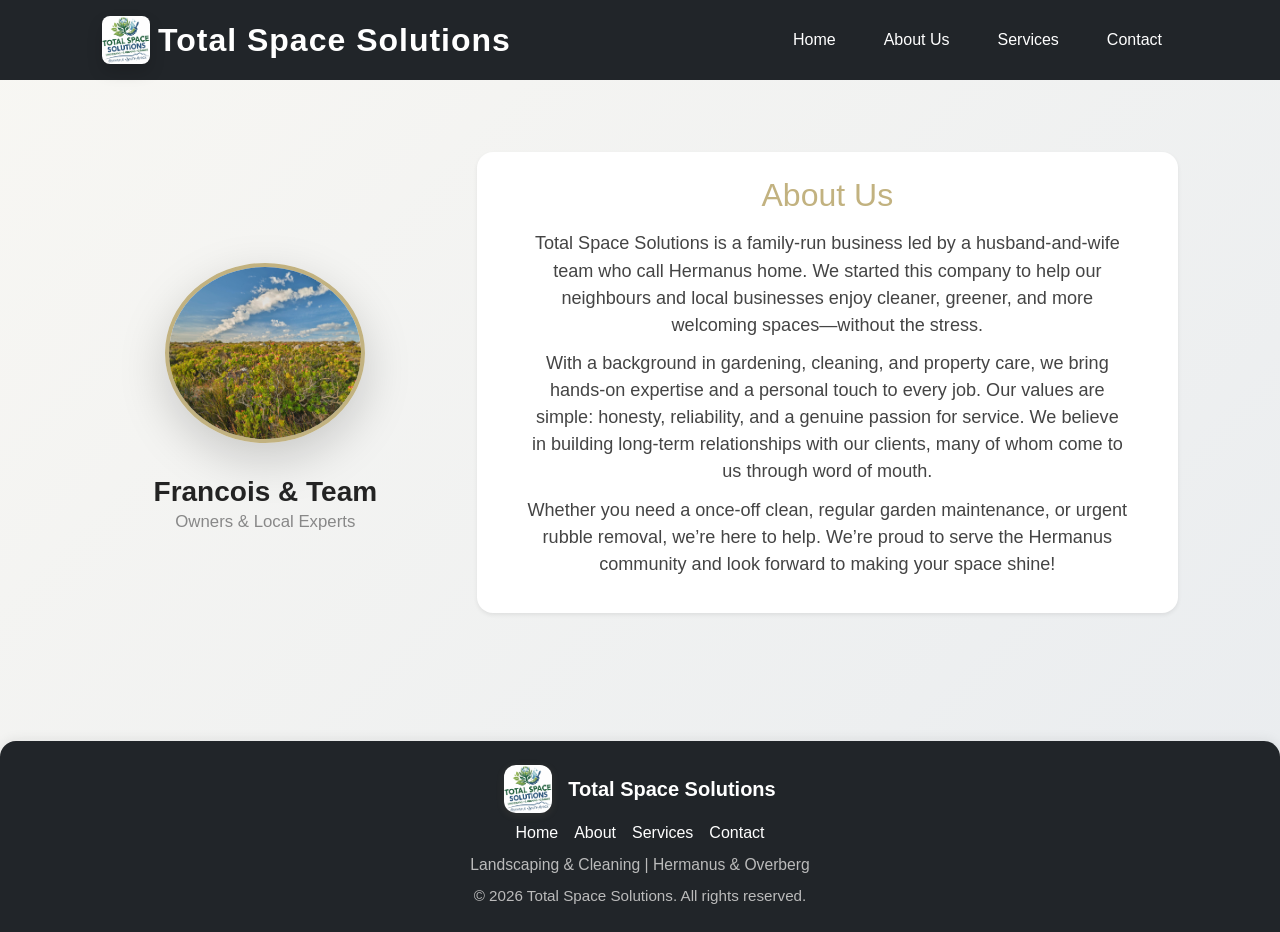
==== about.html @ 376f3a89 "Initial website commit after fixing all long filenames in TS Landscaping images folder" ====
<!DOCTYPE html>
<html lang="en">
<head>
    <meta charset="UTF-8">
    <meta name="viewport" content="width=device-width, initial-scale=1.0">
    <title>About Us | Total Space Solutions</title>
    <link href="https://cdn.jsdelivr.net/npm/bootstrap@5.3.2/dist/css/bootstrap.min.css" rel="stylesheet">
    <link rel="stylesheet" href="css/styles.css">
    <link href="https://fonts.googleapis.com/css?family=Roboto:400,700&display=swap" rel="stylesheet">
</head>
<body>
    <header class="bg-dark py-3 mb-4">
        <div class="container d-flex flex-wrap align-items-center justify-content-between">
            <h1 class="d-flex align-items-center gap-2 m-0" style="font-size:2rem;">
                <img src="images/logo.png" alt="Total Space Solutions Logo" class="rounded-3 bg-white shadow" style="height:48px; width:48px;"/>
                <span class="text-white">Total Space Solutions</span>
            </h1>
            <nav class="nav gap-3">
                <a href="index.html" class="nav-link text-white">Home</a>
                <a href="about.html" class="nav-link text-white">About Us</a>
                <a href="services.html" class="nav-link text-white">Services</a>
                <a href="contact.html" class="nav-link text-white">Contact</a>
            </nav>
        </div>
    </header>
    <main>
        <section class="container py-5">
            <div class="row justify-content-center align-items-center g-5">
                <div class="col-md-4 text-center">
                    <img src="images/TS Landscaping/tss2.jpg" alt="Owners of Total Space Solutions" class="about-img shadow-lg mb-3" style="max-width:200px; width:100%; object-fit:cover; border-radius:50%; border:4px solid #c2b280;">
                    <h3 class="mt-3 mb-0" style="font-family:'Montserrat',Arial,sans-serif; font-weight:700; color:#232323;">Francois & Team</h3>
                    <div style="color:#888; font-size:1.05rem;">Owners & Local Experts</div>
                </div>
                <div class="col-md-8">
                    <div class="about bg-white p-4 rounded-4 shadow-sm">
                        <h2 class="mb-3" style="font-family:'Montserrat',Arial,sans-serif; color:#c2b280;">About Us</h2>
                        <p>Total Space Solutions is a family-run business led by a husband-and-wife team who call Hermanus home. We started this company to help our neighbours and local businesses enjoy cleaner, greener, and more welcoming spaces—without the stress.</p>
                        <p>With a background in gardening, cleaning, and property care, we bring hands-on expertise and a personal touch to every job. Our values are simple: honesty, reliability, and a genuine passion for service. We believe in building long-term relationships with our clients, many of whom come to us through word of mouth.</p>
                        <p>Whether you need a once-off clean, regular garden maintenance, or urgent rubble removal, we’re here to help. We’re proud to serve the Hermanus community and look forward to making your space shine!</p>
                    </div>
                </div>
            </div>
        </section>
    </main>
    <footer class="bg-dark text-white py-4 mt-5 rounded-top-4">
        <div class="container d-flex flex-column align-items-center gap-2">
            <div class="d-flex gap-3 align-items-center">
                <img src="images/logo.png" alt="TSS Logo" style="width:48px; height:48px; border-radius:12px; background:#fff; box-shadow:0 2px 8px rgba(194,178,128,0.10);"/>
                <span class="fw-bold fs-5">Total Space Solutions</span>
            </div>
            <div class="d-flex gap-3">
                <a href="index.html" class="text-white text-decoration-none">Home</a>
                <a href="about.html" class="text-white text-decoration-none">About</a>
                <a href="services.html" class="text-white text-decoration-none">Services</a>
                <a href="contact.html" class="text-white text-decoration-none">Contact</a>
            </div>
            <div style="font-size:0.98rem; color:#bbb;">Landscaping & Cleaning | Hermanus & Overberg</div>
            <p class="mb-0" style="font-size:0.95rem; color:#bbb;">&copy; 2026 Total Space Solutions. All rights reserved.</p>
        </div>
    </footer>
    <script src="https://cdn.jsdelivr.net/npm/bootstrap@5.3.2/dist/js/bootstrap.bundle.min.js"></script>
</body>
</html>
---- css/styles.css ----
/* Testimonials Section */
.testimonials {
    background: #fff;
    padding: 2.2rem 0 2.2rem 0;
    text-align: center;
    border-radius: 24px;
    margin-bottom: 2rem;
    box-shadow: 0 2px 12px rgba(56, 142, 60, 0.07);
}
.testimonials h3 {
    color: #388e3c;
    font-size: 1.5rem;
    margin-bottom: 1.2rem;
}
.testimonial-list {
    display: flex;
    flex-wrap: wrap;
    gap: 1.5rem;
    justify-content: center;
}
.testimonial {
    background: #e8f5e9;
    border-radius: 14px;
    box-shadow: 0 2px 8px rgba(56, 142, 60, 0.07);
    padding: 1.2rem 1.1rem;
    max-width: 320px;
    min-width: 220px;
    font-style: italic;
    color: #333;
    position: relative;
}
.testimonial span {
    display: block;
    margin-top: 0.7rem;
    font-size: 0.98rem;
    color: #2e7d32;
    font-style: normal;
}

/* FAQ Section */
.faq {
    background: #fffde7;
    padding: 2.2rem 0 2.2rem 0;
    text-align: left;
    border-radius: 24px;
    margin-bottom: 2rem;
    box-shadow: 0 2px 12px rgba(255, 214, 0, 0.07);
    max-width: 900px;
    margin-left: auto;
    margin-right: auto;
}
.faq h3 {
    color: #ffd600;
    font-size: 1.5rem;
    margin-bottom: 1.2rem;
    text-align: center;
}
.faq-list {
    display: flex;
    flex-direction: column;
    gap: 1.2rem;
}
.faq-item strong {
    color: #388e3c;
    display: block;
    margin-bottom: 0.2rem;
    font-size: 1.08rem;
}
.faq-item p {
    margin: 0 0 0.2rem 0;
    color: #444;
    font-size: 1.05rem;
}

@media (max-width: 800px) {
    .testimonial-list {
        flex-direction: column;
        align-items: center;
    }
    .faq {
        padding: 1.2rem 0.2rem;
    }
}
/* Google Fonts already linked in HTML */
body {
    font-family: 'Poppins', 'Montserrat', 'Open Sans', Arial, sans-serif;
    margin: 0;
    padding: 0;
    background: linear-gradient(135deg, #f8f7f3 0%, #e9ecef 100%);
    color: #232323;
}

    background: linear-gradient(90deg, #232323 0%, #4e4e4e 100%);
    color: #fff;
    padding: 0;
    box-shadow: 0 2px 12px rgba(35, 35, 35, 0.08);
}
header .container {
    display: flex;
    flex-direction: row;
    align-items: center;
    justify-content: space-between;
    max-width: 1100px;
    margin: 0 auto;
    padding: 1.2rem 0.5rem 1.2rem 0.5rem;
}
header h1 {
    font-size: 2.1rem;
    font-weight: 900;
    letter-spacing: 1px;
    margin: 0;
    display: flex;
    align-items: center;
    gap: 0.7rem;
}
.logo-placeholder {
    width: 48px;
    height: 48px;
    background: #e5e0d8;
    border-radius: 50%;
    display: inline-flex;
    align-items: center;
    justify-content: center;
    font-size: 1.5rem;
    color: #232323;
    font-weight: bold;
    box-shadow: 0 2px 8px rgba(35, 35, 35, 0.10);
}
nav {
    display: flex;
    gap: 1.5rem;
}
nav a {
    color: #fff;
    text-decoration: none;
    font-weight: 600;
    font-size: 1.1rem;
    padding: 0.3rem 0.7rem;
    border-radius: 6px;
    transition: background 0.2s, color 0.2s;
}
nav a:hover {
    background: #c2b280;
    color: #232323;
}
.container {
    width: 92%;
    max-width: 1100px;
    margin: 0 auto;
}
/* Hero Section */
.hero {
    display: flex;
    flex-direction: column;
    align-items: center;
    background: linear-gradient(120deg, #e5e0d8 60%, #f8f7f3 100%);
    padding: 2.5rem 0 1.5rem 0;
    text-align: center;
    border-radius: 0 0 32px 32px;
    box-shadow: 0 4px 24px rgba(35, 35, 35, 0.07);
    margin-bottom: 1.5rem;
}
.hero-img {
    width: 100%;
    max-width: 420px;
    border-radius: 18px;
    margin-bottom: 1.2rem;
    object-fit: cover;
    aspect-ratio: 4/3;
    box-shadow: 0 4px 18px rgba(26, 35, 126, 0.10);
}
.hero-content h2 {
    margin: 0.5rem 0;
    font-size: 2.3rem;
    font-weight: 800;
    color: #232323;
    font-family: 'Montserrat', Arial, sans-serif;
}
.hero-content p {
    font-size: 1.15rem;
    color: #444;
    margin-bottom: 1.2rem;
}
.cta-btn {
    display: inline-block;
    background: linear-gradient(90deg, #c2b280 0%, #e5e0d8 100%);
    color: #232323;
    padding: 0.85rem 2.2rem;
    border-radius: 25px;
    font-weight: bold;
    margin-top: 1rem;
    text-decoration: none;
    font-size: 1.1rem;
    box-shadow: 0 2px 8px rgba(194, 178, 128, 0.10);
    transition: background 0.2s, transform 0.2s;
}
.cta-btn:hover {
    background: #232323;
    color: #fff;
    transform: translateY(-2px) scale(1.04);
}
.quick-services {
    background: #fff;
    padding: 2.2rem 0 2.5rem 0;
    text-align: center;
    border-radius: 24px;
    margin-bottom: 2rem;
    box-shadow: 0 2px 12px rgba(194, 178, 128, 0.07);
}
.quick-services h3 {
    font-size: 1.6rem;
    color: #c2b280;
    margin-bottom: 1.2rem;
    font-family: 'Montserrat', Arial, sans-serif;
}
.service-cards {
    display: flex;
    flex-wrap: wrap;
    justify-content: center;
    gap: 2rem;
    margin-top: 1rem;
}
.service-card {
    background: #f8f7f3;
    border-radius: 16px;
    box-shadow: 0 4px 18px rgba(194, 178, 128, 0.10);
    padding: 1.2rem 1rem 1.5rem 1rem;
    width: 290px;
    text-align: center;
    transition: transform 0.18s, box-shadow 0.18s;
    border: 1.5px solid #e0e0e0;
}
.service-card:hover {
    transform: translateY(-6px) scale(1.03);
    box-shadow: 0 8px 32px rgba(194, 178, 128, 0.16);
    border-color: #c2b280;
}
.service-card img {
    width: 100%;
    height: 150px;
    object-fit: cover;
    border-radius: 10px;
    margin-bottom: 0.7rem;
    box-shadow: 0 2px 8px rgba(194, 178, 128, 0.07);
}
.service-card h4 {
    color: #232323;
    margin: 0.7rem 0 0.3rem 0;
    font-size: 1.2rem;
    font-family: 'Montserrat', Arial, sans-serif;
}
.about {
    background: #fff;
    padding: 2.5rem 0 2.5rem 0;
    text-align: center;
    border-radius: 24px;
    margin-bottom: 2rem;
    box-shadow: 0 2px 12px rgba(194, 178, 128, 0.07);
}
.about-img {
    width: 180px;
    height: 180px;
    object-fit: cover;
    border-radius: 50%;
    margin-bottom: 1.2rem;
    box-shadow: 0 2px 12px rgba(194, 178, 128, 0.10);
}
.about p {
    font-size: 1.13rem;
    color: #444;
    max-width: 600px;
    margin: 0.7rem auto;
}
.services {
    background: linear-gradient(120deg, #e5e0d8 60%, #f8f7f3 100%);
    padding: 2.5rem 0 2.5rem 0;
    border-radius: 24px;
    margin-bottom: 2rem;
    box-shadow: 0 2px 12px rgba(194, 178, 128, 0.07);
}
.services h2 {
    color: #232323;
    margin-bottom: 1.5rem;
    font-family: 'Montserrat', Arial, sans-serif;
}
.service-list {
    display: flex;
    flex-direction: column;
    gap: 2rem;
    max-width: 800px;
    margin: 0 auto;
}
.service-item {
    display: flex;
    align-items: center;
    gap: 2rem;
    background: #fff;
    border-radius: 16px;
    box-shadow: 0 4px 18px rgba(194, 178, 128, 0.10);
    padding: 1.2rem 1rem 1.2rem 1rem;
    transition: transform 0.18s, box-shadow 0.18s;
    border: 1.5px solid #e0e0e0;
}
.service-item:hover {
    transform: translateY(-4px) scale(1.02);
    box-shadow: 0 8px 32px rgba(194, 178, 128, 0.16);
    border-color: #c2b280;
}
.service-item img {
    width: 120px;
    height: 120px;
    object-fit: cover;
    border-radius: 12px;
    box-shadow: 0 2px 8px rgba(194, 178, 128, 0.07);
}
.service-item h3 {
    color: #232323;
    margin: 0 0 0.5rem 0;
    font-family: 'Montserrat', Arial, sans-serif;
}
.service-item ul {
    margin: 0;
    padding-left: 1.1rem;
    color: #444;
    font-size: 1.08rem;
}
.contact {
    background: #fff;
    padding: 2.5rem 0 2.5rem 0;
    text-align: center;
    border-radius: 24px;
    margin-bottom: 2rem;
    box-shadow: 0 2px 12px rgba(26, 35, 126, 0.07);
}
.contact-details {
    list-style: none;
    padding: 0;
    margin: 1.2rem 0 2.2rem 0;
    display: flex;
    flex-direction: column;
    align-items: center;
    gap: 0.5rem;
}
.contact-details li {
    font-size: 1.13rem;
    color: #232323;
}
.contact-form {
    display: flex;
    flex-direction: column;
    gap: 1rem;
    max-width: 400px;
    margin: 0 auto 2rem auto;
    background: #f8f7f3;
    padding: 1.2rem 1rem;
    border-radius: 12px;
    box-shadow: 0 2px 8px rgba(194, 178, 128, 0.07);
}
.contact-form input,
.contact-form textarea {
    padding: 0.85rem;
    border: 1.5px solid #bdbdbd;
    border-radius: 8px;
    font-size: 1rem;
    font-family: inherit;
    background: #fff;
    transition: border 0.2s;
}
.contact-form input:focus,
.contact-form textarea:focus {
    border: 1.5px solid #c2b280;
    outline: none;
}
.contact-form button {
    background: linear-gradient(90deg, #c2b280 0%, #e5e0d8 100%);
    color: #232323;
    border: none;
    padding: 0.85rem;
    border-radius: 25px;
    font-weight: bold;
    cursor: pointer;
    font-size: 1.1rem;
    transition: background 0.2s, transform 0.2s;
    box-shadow: 0 2px 8px rgba(194, 178, 128, 0.10);
}
.contact-form button:hover {
    background: #232323;
    color: #fff;
    transform: translateY(-2px) scale(1.04);
}
.map-placeholder img {
    width: 100%;
    max-width: 400px;
    border-radius: 12px;
    margin: 1.2rem 0;
    object-fit: cover;
    aspect-ratio: 4/3;
    box-shadow: 0 2px 8px rgba(194, 178, 128, 0.07);
}
.business-hours {
    margin-top: 1.2rem;
    font-size: 1.08rem;
    color: #555;
}
footer {
    background: #232323;
    color: #fff;
    text-align: center;
    padding: 1.2rem 0;
    margin-top: 2rem;
    border-radius: 24px 24px 0 0;
    box-shadow: 0 -2px 12px rgba(35, 35, 35, 0.07);
}
@media (max-width: 900px) {
    header .container {
        flex-direction: column;
        gap: 0.7rem;
        padding: 1.2rem 0.5rem;
    }
    nav {
        gap: 1rem;
    }
}
@media (max-width: 800px) {
    .service-cards {
        flex-direction: column;
        align-items: center;
    }
    .service-list {
        gap: 1.2rem;
    }
    .service-item {
        flex-direction: column;
        align-items: flex-start;
        text-align: left;
        gap: 1rem;
    }
    .service-item img {
        margin-bottom: 0.5rem;
    }
}
@media (max-width: 600px) {
    header .container, .container {
        width: 99%;
        padding: 0 0.2rem;
    }
    .hero-content h2 {
        font-size: 1.3rem;
    }
    .service-card, .service-item {
        width: 100%;
        padding: 0.7rem;
    }
    .about-img {
        width: 120px;
        height: 120px;
    }
    .map-placeholder img {
        max-width: 100%;
    }
    .hero-img {
        max-width: 98vw;
    }
}
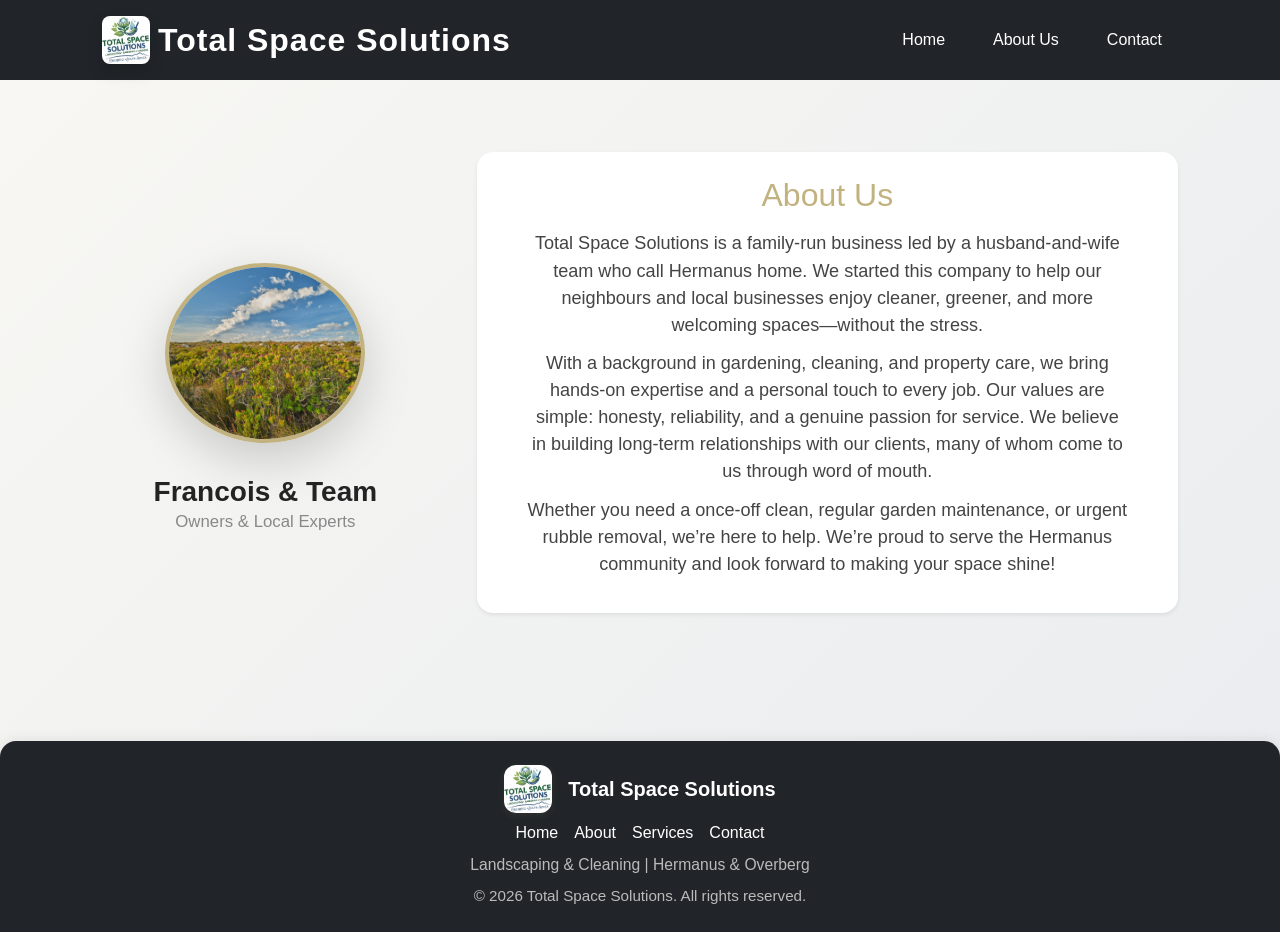
==== commit 450ab804: "Add visible Hermanus banner image to hero section" ====
--- a/about.html
+++ b/about.html
@@ -18,7 +18,6 @@
             <nav class="nav gap-3">
                 <a href="index.html" class="nav-link text-white">Home</a>
                 <a href="about.html" class="nav-link text-white">About Us</a>
-                <a href="services.html" class="nav-link text-white">Services</a>
                 <a href="contact.html" class="nav-link text-white">Contact</a>
             </nav>
         </div>
--- a/css/styles.css
+++ b/css/styles.css
@@ -1,3 +1,374 @@
+/* Improved Services Section Background and Padding */
+.services-bg {
+    background: #f8f7f3;
+    border-radius: 2rem;
+    box-shadow: 0 4px 24px rgba(194, 178, 128, 0.10);
+    padding: 2.5rem 2.5rem 2.5rem 2.5rem;
+    margin-bottom: 2.5rem;
+}
+.service-card {
+    background: #fff;
+    border-radius: 1.2rem;
+    box-shadow: 0 2px 12px rgba(194, 178, 128, 0.07);
+    padding: 2rem 1.2rem 2rem 1.2rem;
+    margin: 0 auto;
+    min-width: 220px;
+    max-width: 320px;
+    height: 100%;
+    display: flex;
+    flex-direction: column;
+    align-items: center;
+    justify-content: center;
+}
+
+/* Improved Gallery Section Background and Padding */
+.gallery-bg {
+    background: #f8f7f3;
+    border-radius: 2rem;
+    box-shadow: 0 4px 24px rgba(194, 178, 128, 0.10);
+    padding: 2.5rem 2.5rem 2.5rem 2.5rem;
+    margin-bottom: 2.5rem;
+}
+.gallery-card {
+    background: #fff;
+    border-radius: 1.2rem;
+    box-shadow: 0 2px 12px rgba(56, 142, 60, 0.07);
+    padding: 0.5rem;
+    margin: 0 auto;
+    height: 100%;
+    display: flex;
+    flex-direction: column;
+    align-items: center;
+    justify-content: center;
+}
+/* Why Choose Section Improvements */
+.quick-services {
+    background: #fff;
+    padding: 3rem 2rem 3rem 2rem;
+    text-align: center;
+    border-radius: 24px;
+    margin-bottom: 2.5rem;
+    margin-top: 2.5rem;
+    box-shadow: 0 2px 12px rgba(191, 169, 76, 0.07);
+}
+.quick-services h3 {
+    color: #bfa94c;
+    font-size: 1.7rem;
+    margin-bottom: 2.2rem;
+    margin-top: 0.5rem;
+}
+.quick-services .row {
+    margin-left: 0;
+    margin-right: 0;
+}
+.quick-services .card {
+    border-radius: 18px;
+    box-shadow: 0 2px 8px rgba(191, 169, 76, 0.09);
+    padding-bottom: 1.2rem;
+    padding-top: 0.7rem;
+    margin-bottom: 1.2rem;
+    border: 1.5px solid #eee;
+}
+.quick-services .card-img-top {
+    border-top-left-radius: 18px;
+    border-top-right-radius: 18px;
+    margin-bottom: 0.7rem;
+}
+@media (max-width: 900px) {
+    .quick-services {
+        padding: 2rem 0.5rem 2rem 0.5rem;
+    }
+    .quick-services .card {
+        margin-bottom: 1.5rem;
+    }
+}
+/* Center navigation menu */
+.nav-center {
+    display: flex;
+    justify-content: center;
+    align-items: center;
+    gap: 1.5rem;
+}
+@media (max-width: 900px) {
+    .nav-center {
+        flex-direction: column;
+        gap: 0.5rem;
+    }
+}
+/* --- Elegant Light Header Inspired by Grounded Landscaping --- */
+.site-header {
+    background: #f8f7f3;
+    border-bottom: 1.5px solid #e0e0e0;
+    box-shadow: 0 2px 8px rgba(35,35,35,0.04);
+}
+.header-top {
+    display: flex;
+    align-items: center;
+    justify-content: space-between;
+    gap: 1.5rem;
+}
+.header-logo-wrap {
+    flex: 1 1 0%;
+    display: flex;
+    flex-direction: column;
+    align-items: center;
+    justify-content: center;
+}
+.main-logo {
+    height: 120px;
+    width: 120px;
+    margin-bottom: 0.2rem;
+    background: #fff;
+    border-radius: 16px;
+    box-shadow: 0 2px 8px rgba(35,35,35,0.07);
+    border: 2px solid #bfa94c;
+    object-fit: contain;
+}
+.header-tagline {
+    min-width: 180px;
+    font-size: 1rem;
+    color: #888;
+    line-height: 1.3;
+    font-family: 'Montserrat', Arial, sans-serif;
+}
+.header-contact {
+    min-width: 180px;
+    font-size: 1rem;
+    color: #888;
+    line-height: 1.3;
+    font-family: 'Montserrat', Arial, sans-serif;
+}
+.header-contact a {
+    color: #388e3c;
+    font-weight: 500;
+    margin-left: 0.2rem;
+}
+.header-contact a.text-reset {
+    color: #232323;
+}
+.header-nav-bar {
+    background: #f3f1e7;
+    border-top: 1px solid #e0e0e0;
+    border-bottom: 1.5px solid #e0e0e0;
+    padding: 0.2rem 0;
+}
+.header-nav-bar .nav-link {
+    color: #232323;
+    font-family: 'Montserrat', Arial, sans-serif;
+    font-size: 1.13rem;
+    font-weight: 600;
+    padding: 0.7rem 1.2rem;
+    border-radius: 0;
+    text-decoration: none;
+    transition: color 0.18s, background 0.18s;
+}
+.header-nav-bar .nav-link:hover, .header-nav-bar .nav-link.active {
+    color: #bfa94c;
+    background: #f8f7f3;
+}
+@media (max-width: 900px) {
+    .header-top {
+        flex-direction: column;
+        gap: 0.5rem;
+        text-align: center;
+    }
+    .header-tagline, .header-contact {
+        min-width: 0;
+        font-size: 0.98rem;
+    }
+    .main-logo {
+        height: 80px;
+        width: 80px;
+    }
+}
+/* --- Site Title and Logo Sizing Improvements --- */
+.main-logo {
+    height: 200px;
+    width: 200px;
+    margin-bottom: 0.5rem;
+}
+.site-title {
+    font-size: 2.5rem;
+    margin: 0.5rem 0 0.2rem 0;
+    letter-spacing: 1px;
+    text-align: center;
+}
+@media (max-width: 800px) {
+    .main-logo {
+        height: 120px;
+        width: 120px;
+    }
+    .site-title {
+        font-size: 1.3rem;
+    }
+}
+/* Main logo larger for header */
+.main-logo {
+    height: 160px;
+    width: 160px;
+    margin-bottom: 0.5rem;
+}
+/* Modern Hero Section */
+.hero-section {
+    min-height: 520px;
+    position: relative;
+    background: none;
+    min-height: 420px;
+    display: flex;
+    align-items: center;
+    justify-content: center;
+    padding-top: 60px;
+    padding-bottom: 60px;
+}
+
+.hero-section::before {
+    content: "";
+    position: absolute;
+    top: 0;
+    left: 0;
+    width: 100%;
+    height: 100%;
+    background: linear-gradient(rgba(34,34,34,0.45),rgba(34,34,34,0.25)), url('images/hero/hermanus.jpg') center center/cover no-repeat;
+    z-index: 1;
+    border-radius: 0 0 2.5rem 2.5rem;
+}
+.hero-content {
+    position: relative;
+    z-index: 2;
+}
+    display: flex;
+    align-items: center;
+    justify-content: center;
+    position: relative;
+    padding-top: 60px;
+    padding-bottom: 60px;
+}
+.hero-content {
+    padding-top: 40px;
+    padding-bottom: 40px;
+}
+@media (max-width: 800px) {
+    .header-logo {
+        height: 80px;
+        width: 80px;
+    }
+    .main-logo {
+        height: 100px;
+        width: 100px;
+    }
+    .hero-section {
+        min-height: 320px;
+        padding-top: 30px;
+        padding-bottom: 30px;
+    }
+    .hero-content {
+        padding-top: 20px;
+        padding-bottom: 20px;
+    }
+}
+.hero-logo {
+    height: 100px;
+    width: 100px;
+    object-fit: contain;
+    border-radius: 16px;
+    background: #fff;
+    box-shadow: 0 4px 18px rgba(0,0,0,0.13);
+    border: 2px solid #bfa94c;
+    padding: 0.5rem;
+}
+
+/* Service Cards */
+.card {
+    border-radius: 1.5rem;
+    overflow: hidden;
+    transition: box-shadow 0.2s;
+}
+.card:hover {
+    box-shadow: 0 8px 32px rgba(56, 142, 60, 0.13), 0 2px 8px rgba(25, 118, 210, 0.09);
+}
+.card-img-top {
+    border-top-left-radius: 1.5rem;
+    border-top-right-radius: 1.5rem;
+}
+
+/* Gallery Section */
+
+.gallery-squares .gallery-square {
+    aspect-ratio: 1 / 1;
+    width: 100%;
+    display: flex;
+    align-items: center;
+    justify-content: center;
+    overflow: hidden;
+    background: #fff;
+    border-radius: 1.2rem;
+    box-shadow: 0 2px 12px rgba(56, 142, 60, 0.07);
+    margin-bottom: 1rem;
+}
+.gallery-squares .gallery-square img {
+    width: 100%;
+    height: 100%;
+    object-fit: cover;
+    border-radius: 1.2rem;
+    box-shadow: none;
+}
+
+/* CTA Section */
+.cta-section {
+    background: linear-gradient(90deg,#388e3c 60%,#1976d2 100%);
+    color: #fff;
+    border-radius: 0;
+}
+.cta-section .btn-light {
+    color: #388e3c;
+    font-weight: 600;
+    border-radius: 2rem;
+    box-shadow: 0 2px 8px rgba(56, 142, 60, 0.09);
+}
+
+/* About Section */
+.about {
+    background: #f8f9fa;
+    border-radius: 1.5rem;
+    box-shadow: 0 2px 12px rgba(56, 142, 60, 0.07);
+}
+
+@media (max-width: 800px) {
+    .hero-logo {
+        height: 70px;
+        width: 70px;
+    }
+    .card-img-top {
+        height: 160px !important;
+    }
+}
+/* Header Logo Emphasis */
+.header-logo {
+        height: 120px;
+        width: 120px;
+        object-fit: contain;
+        border-radius: 18px;
+        background: #fff;
+        box-shadow: 0 4px 18px rgba(0,0,0,0.13);
+        border: 3px solid #bfa94c;
+        padding: 0.5rem;
+}
+
+            background: linear-gradient(rgba(60,60,60,0.55), rgba(60,60,60,0.55)), url('images/TS Landscaping/Total-Space-Solutions (11).jpg') center center/cover no-repeat;
+            min-height: 420px;
+            padding: 4.5rem 0 4rem 0;
+            display: flex;
+            align-items: center;
+            justify-content: center;
+            position: relative;
+            box-shadow: 0 4px 32px rgba(56, 142, 60, 0.10);
+            border-radius: 0 0 2.5rem 2.5rem;
+@media (max-width: 600px) {
+    .header-logo {
+        height: 80px;
+        width: 80px;
+    }
+}
 /* Testimonials Section */
 .testimonials {
     background: #fff;
